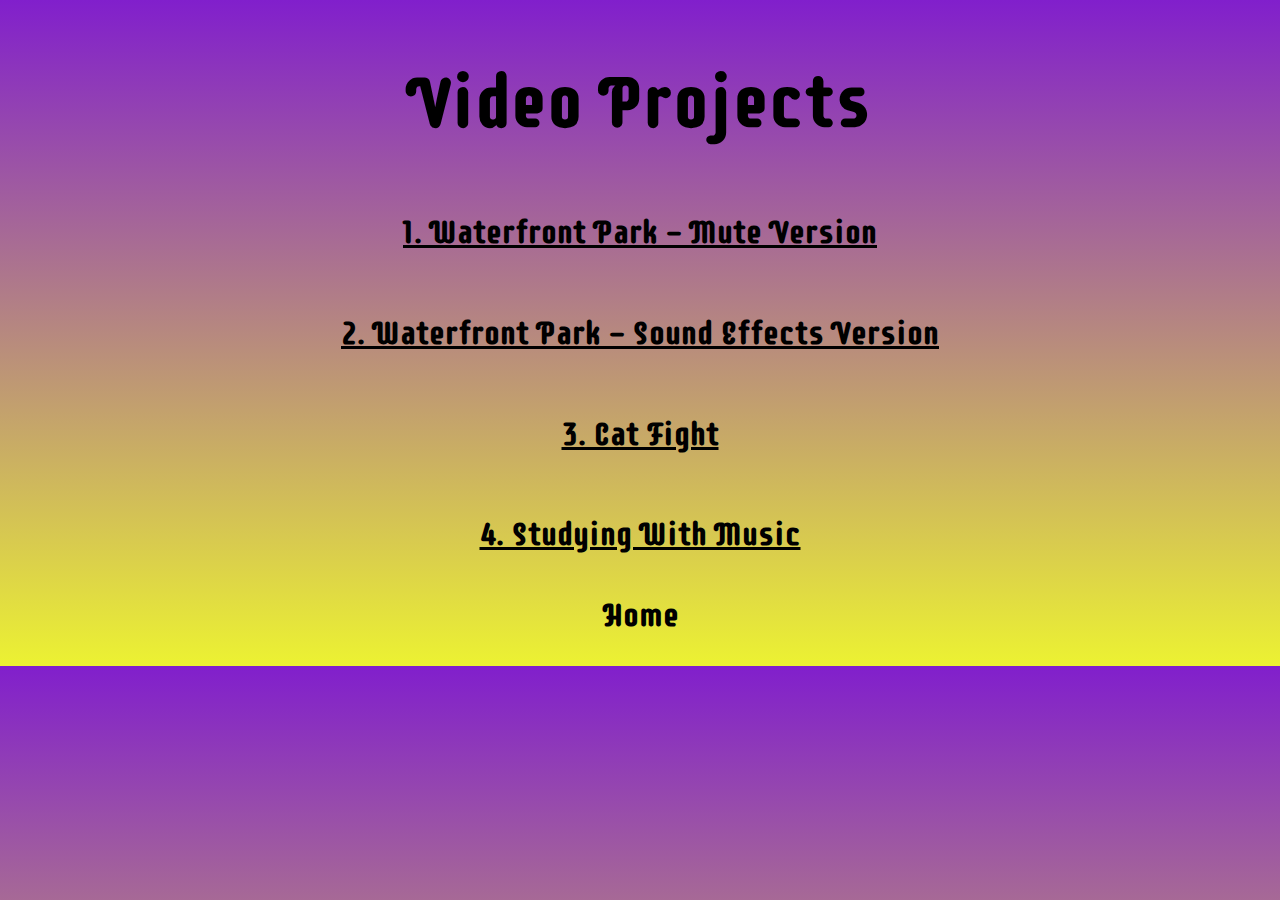
==== video.html @ f131a669 "hello" ====
<!DOCTYPE html>
<html lang="en">
<head>
    <meta charset="UTF-8">
    <meta http-equiv="X-UA-Compatible" content="IE=edge">
    <meta name="viewport" content="width=device-width, initial-scale=1.0">
    <link rel="preconnect" href="https://fonts.googleapis.com"> 
    <link rel="preconnect" href="https://fonts.gstatic.com" crossorigin> 
    <link href="https://fonts.googleapis.com/css2?family=Supermercado+One&display=swap" rel="stylesheet">
    <link rel="stylesheet" type="text/CSS" href="index.css">
    <title>Video Projects</title>
</head>
<body class="videobg">
    <main>
        <h1>Video Projects</h1>
        <div>
          <h4 class="vidSubTitle"><a href="videopages/video1.html">1. Waterfront Park - Mute Version</a></h4>
          <h4 class="vidSubTitle"><a href="videopages/video2.html">2. Waterfront Park - Sound Effects Version</a></h4>
          <h4 class="vidSubTitle"><a href="videopages/video3.html">3. Cat Fight</a></h4>
          <h4 class="vidSubTitle"><a href="videopages/video4.html">4. Studying With Music</a></h4>
        </div>
        <h3><a href="index.html">Home</a></h3>
    </main>
</body>
</html>
---- index.css ----
/* General */
h1{
    font-family: supermercado one, cursiva; 
    font-size: 450%;
    text-align: center;
    padding-top: 10px;
}

h3{
    font-family: supermercado one, cursiva; 
    font-size: 200%;
    text-align: center;
}
a{
    color: black;
    text-decoration: none;
}

a:hover{
    animation: smallBig 1s infinite;
}

@keyframes smallBig {
    25%{
        font-size: 110%;
        color: rgb(244, 188, 48);
        text-decoration-line: line-through;
    }
    50%{
        font-size: 150%;
        color: rgb(244, 188, 48);
        text-decoration-line: line-through;
    }
    75%{
        font-size: 110%;
        color: rgb(244, 188, 48);
        text-decoration-line: line-through;
    }
    100%{
        font-size: 100%;
        color: rgb(244, 188, 48);
        text-decoration-line: line-through;
    }
}



/* index page */
.indexbg{
    background: linear-gradient(rgb(255, 253, 146), rgb(213, 244, 77), rgb(91, 195, 91));
}

.plantimg{
    width: 30%;
    border-radius: 20em;
}
.plantContainer{
    display: flex;
    justify-content: center;
    padding-bottom: 20px;
}


/* illustrator page */
.illustratorbg{
    background: linear-gradient(rgb(255, 144, 218), rgb(158, 221, 255));
}

.illustrationsCont{
    display: flex;
    flex-direction: column;
}
.illuSubTitle{
    font-family: supermercado one, cursiva; 
    font-size: 200%;
    text-decoration-line: underline;
    text-align: center;
    padding-top:20px;
}
.illuDivPosition{
    display: flex;
    justify-content: center;
    padding-bottom: 60px;
    /* flex-direction: column; */
}

.characters{
    display: flex;
    width: 50%;
}
.machine{
    width: 50%;
}
.stickers{
    width: 25%;
}


/* Photoshop page */
.photoshopbg{
    background: linear-gradient(rgb(137, 142, 232), rgb(237, 224, 83));
}

.photoImgPosition{
    display: flex;
    justify-content: center;
    padding-bottom: 30px;
}
.photoImg1{
    width: 70%;
}
.photoImg2{
    width: 70%;
}

.photoSubTitle{
    font-family: supermercado one, cursiva; 
    font-size: 200%;
    text-decoration-line: underline;
    text-align: center;
    padding-top:30px;
}


/* InDesign Projects */
.inDesignbg{
    background: linear-gradient(rgb(239, 74, 74), rgb(95, 248, 75));
}

.photoSubTitle{
    font-family: supermercado one, cursiva; 
    font-size: 200%;
    text-decoration-line: underline;
    text-align: center;
    padding-top:20px;
}

.freedgeImg{
    width: 35%;
}

.buissnesCards{
    width: 35%;
    padding-bottom: 30px;
}

.inPosition{
    display: flex;
    justify-content: center;
    flex-wrap: wrap;
    justify-content: space-around;
    padding-bottom: 30px;
}


/* Video page */
.videobg{
    background: linear-gradient(rgb(129, 31, 204), rgb(236, 242, 50));
}
.vidSubTitle{
    font-family: supermercado one, cursiva; 
    font-size: 200%;
    text-decoration-line: underline;
    text-align: center;
    padding-top:20px;
}

.vidSize{
    width: 700px;
    height: 400px;
    
}

.vidPosition{
    display: flex;
    justify-content: center;
}

.vidSubSubTitle{
    font-family: supermercado one, cursiva; 
    font-size: 100%;
    text-decoration-line: underline;
    text-align: center;
    padding-top:20px;
}
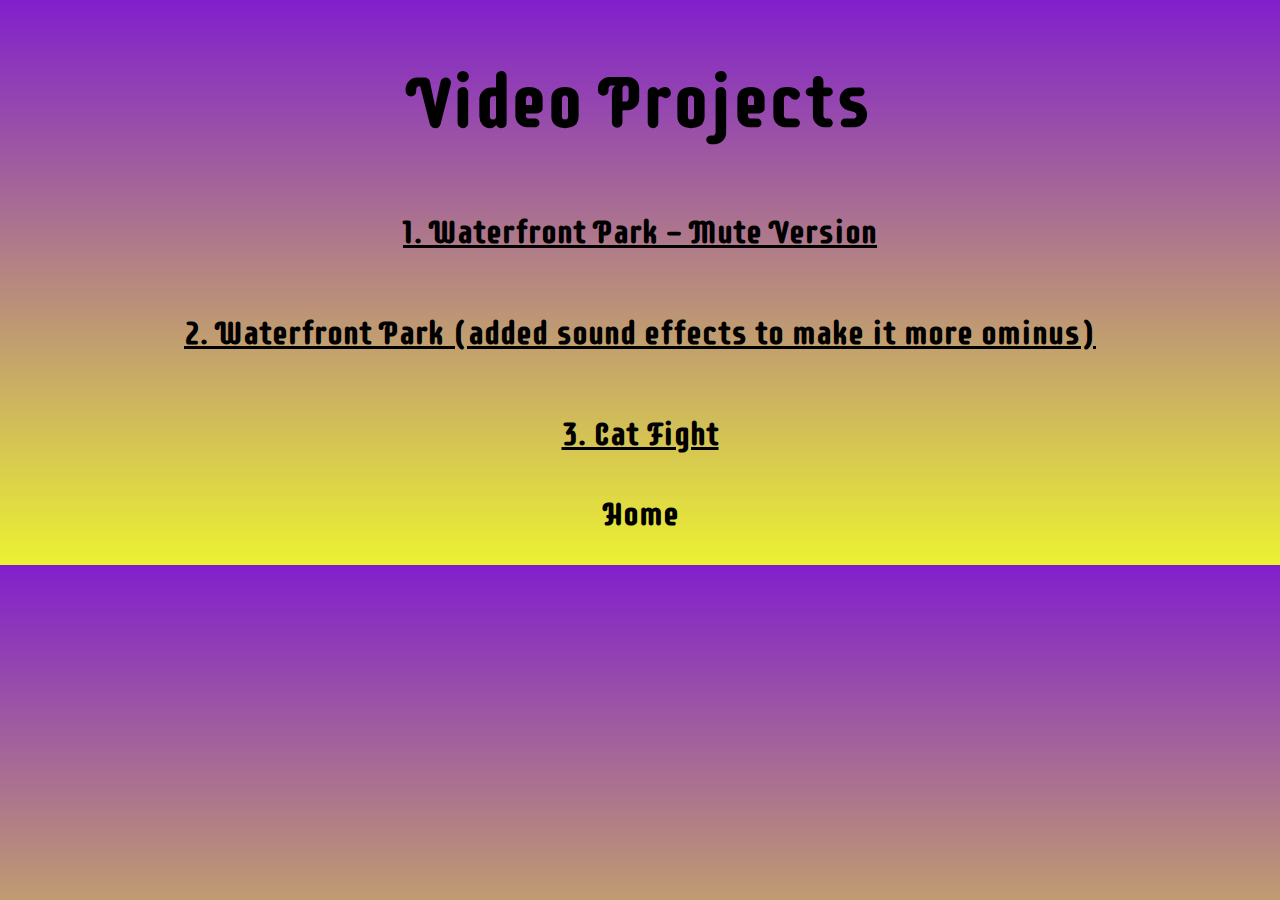
==== commit 3eb5b9d4: "hellooooo" ====
--- a/video.html
+++ b/video.html
@@ -14,10 +14,9 @@
     <main>
         <h1>Video Projects</h1>
         <div>
-          <h4 class="vidSubTitle"><a href="videopages/video1.html">1. Waterfront Park - Mute Version</a></h4>
-          <h4 class="vidSubTitle"><a href="videopages/video2.html">2. Waterfront Park - Sound Effects Version</a></h4>
-          <h4 class="vidSubTitle"><a href="videopages/video3.html">3. Cat Fight</a></h4>
-          <h4 class="vidSubTitle"><a href="videopages/video4.html">4. Studying With Music</a></h4>
+          <h4 class="vidSubTitle"><a href="https://youtu.be/x0rpJGcIhbo">1. Waterfront Park - Mute Version</a></h4>
+          <h4 class="vidSubTitle"><a href="https://youtu.be/b8Do080PINA">2. Waterfront Park (added sound effects to make it more ominus)</a></h4>
+          <h4 class="vidSubTitle"><a href="https://youtu.be/6rFEeSLuuF4">3. Cat Fight</a></h4>
         </div>
         <h3><a href="index.html">Home</a></h3>
     </main>
--- a/index.css
+++ b/index.css
@@ -182,4 +182,11 @@
     text-decoration-line: underline;
     text-align: center;
     padding-top:20px;
+}
+
+.subtitleVid2{
+    font-family: supermercado one, cursiva; 
+    font-size: 150%;
+    text-align: center;
+    padding-top:20px;
 }